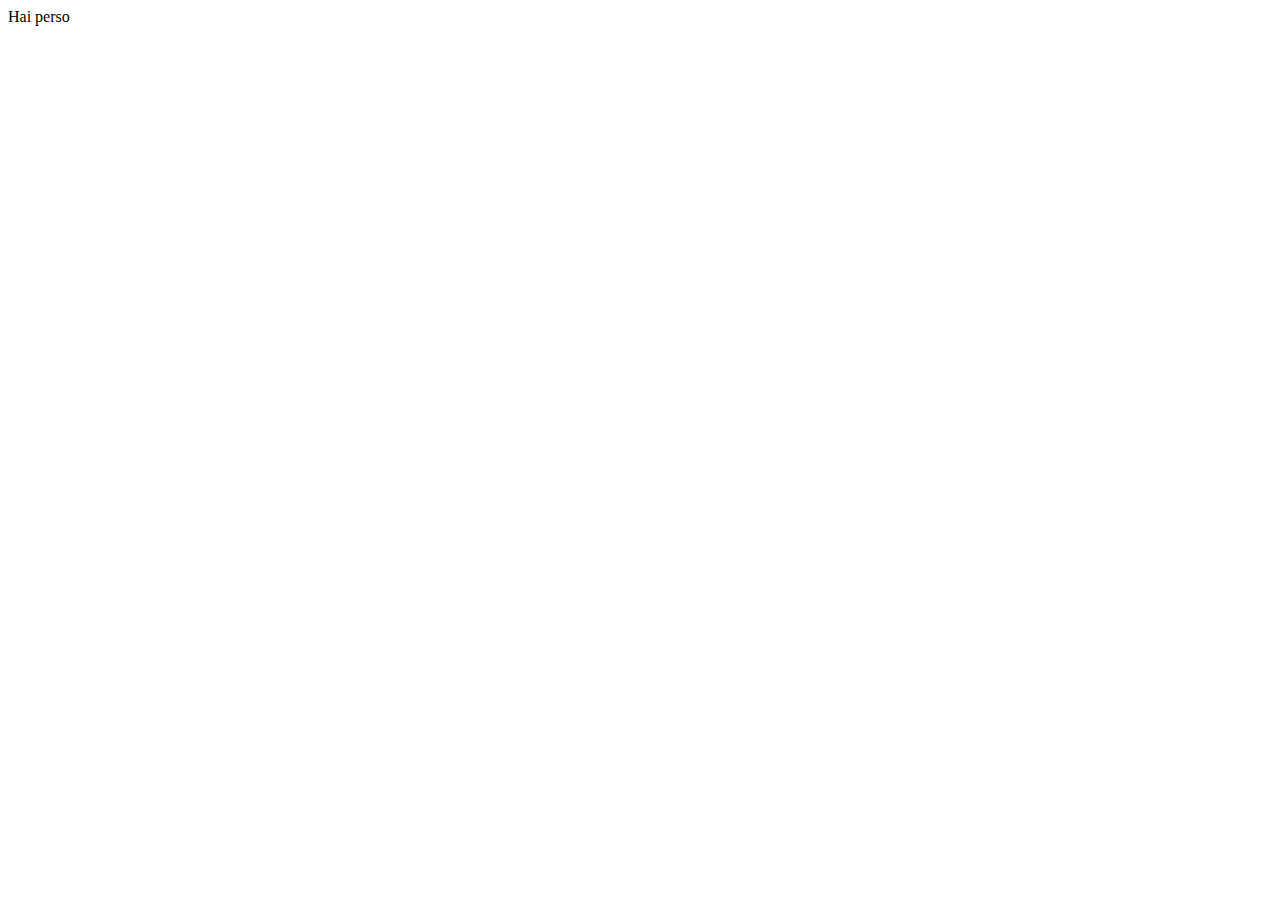
==== Dadi ex/index.html @ 095a3f89 "Esercizio dadi" ====
<!DOCTYPE html>
<html lang="en">
<head>
    <meta charset="UTF-8">
    <meta http-equiv="X-UA-Compatible" content="IE=edge">
    <meta name="viewport" content="width=device-width, initial-scale=1.0">
    <title>Ex dadi</title>
    <link rel="stylesheet" href="css/style.css">
</head>
<body>
    <div id="quiJs">

    </div>

<script type="text/javascript" src="js/script.js"></script>
</body>
</html>
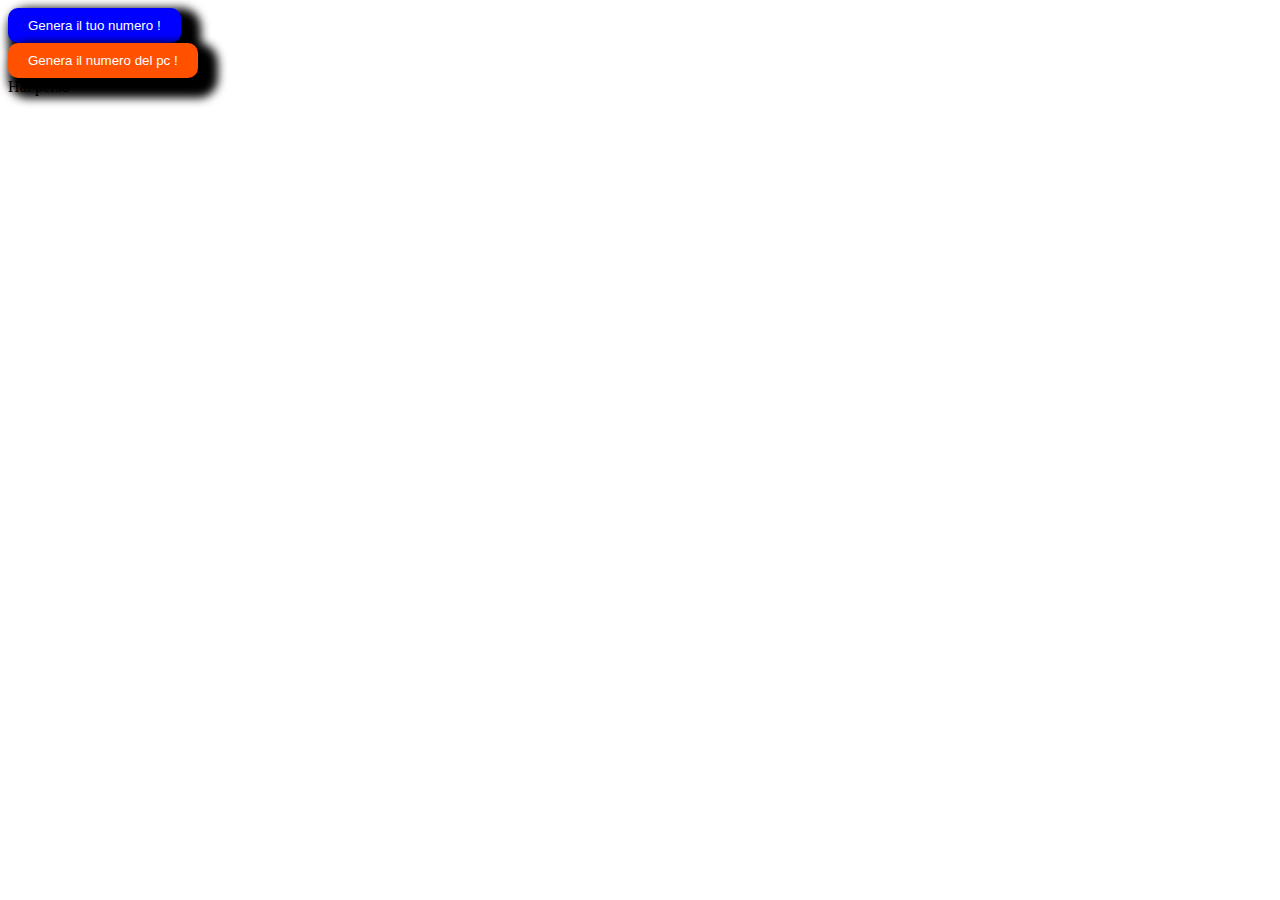
==== commit 27ed75b9: "ex. mail da sistemare" ====
--- a/Dadi ex/index.html
+++ b/Dadi ex/index.html
@@ -8,6 +8,27 @@
     <link rel="stylesheet" href="css/style.css">
 </head>
 <body>
+
+    <div id="bottoni">
+
+        <button id="genera_mn">
+            Genera il tuo numero !
+        </button>
+        <div id="mio_numero">
+    
+        </div>
+    
+    
+        <button id="genera_pcn">
+            Genera il numero del pc !
+        </button>
+    
+        <div id="numero_pc">
+    
+        </div>
+
+    </div>
+    
     <div id="quiJs">
 
     </div>
--- a/Dadi ex/css/style.css
+++ b/Dadi ex/css/style.css
@@ -0,0 +1,17 @@
+#genera_mn{
+    padding: 10px 20px;
+    background-color: blue;
+    color: white;
+    border-radius: 10px;
+    border-style: none;
+    box-shadow: 10px 10px 10px 10px black;
+}
+
+#genera_pcn{
+    padding: 10px 20px;
+    background-color: rgb(255, 81, 0);
+    color: white;
+    border-radius: 10px;
+    border-style: none;
+    box-shadow: 10px 10px 10px 10px black;
+}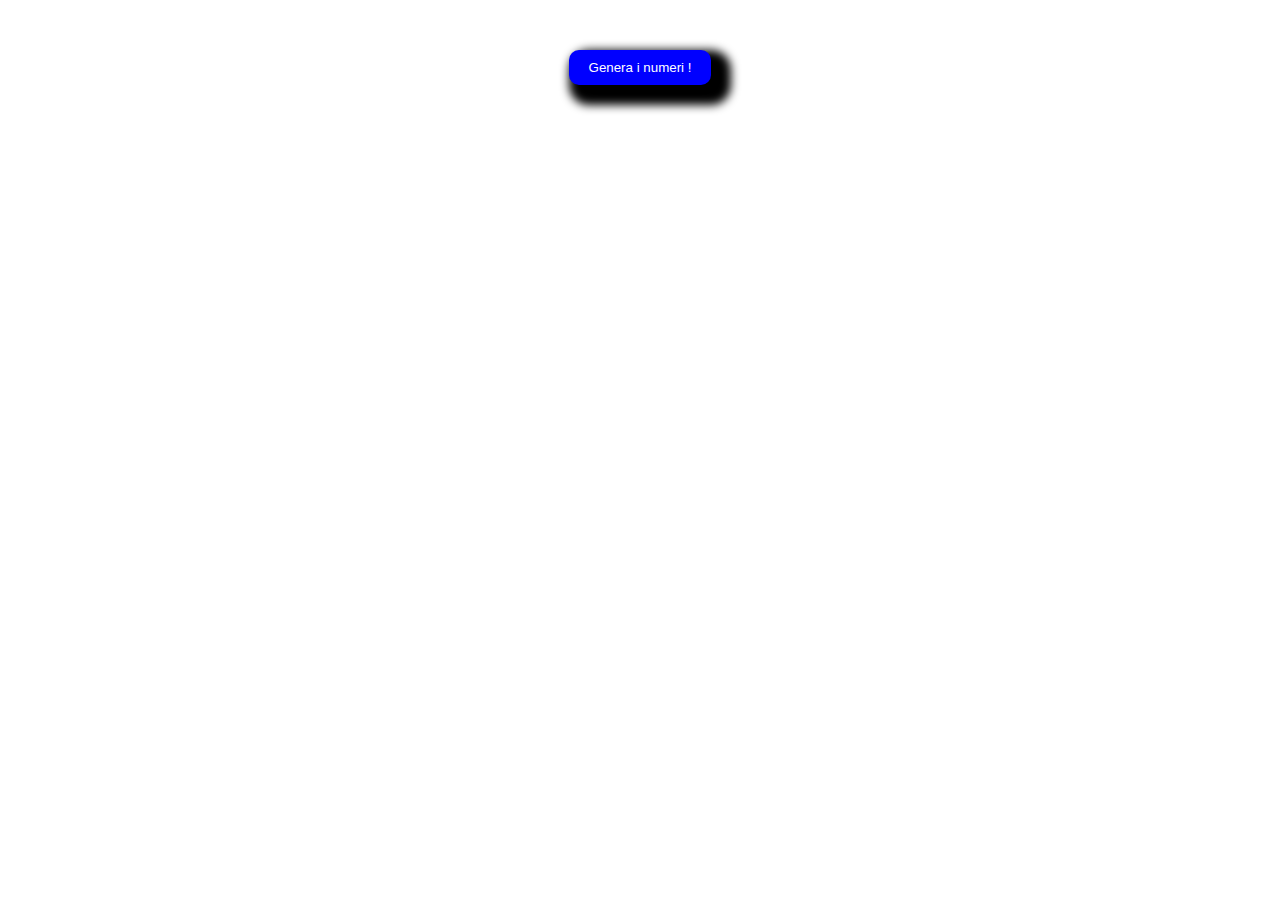
==== commit e7b9d370: "Modifiche gioco dadi" ====
--- a/Dadi ex/index.html
+++ b/Dadi ex/index.html
@@ -12,21 +12,21 @@
     <div id="bottoni">
 
         <button id="genera_mn">
-            Genera il tuo numero !
+            Genera i numeri !
         </button>
-        <div id="mio_numero">
+
+
+    </div>
+
+    <div id="numeri_random">
+
+         <div id="mio_numero">
     
         </div>
-    
-    
-        <button id="genera_pcn">
-            Genera il numero del pc !
-        </button>
-    
+
         <div id="numero_pc">
     
         </div>
-
     </div>
     
     <div id="quiJs">
--- a/Dadi ex/css/style.css
+++ b/Dadi ex/css/style.css
@@ -1,3 +1,9 @@
+#bottoni{
+    display: flex;
+    justify-content: center;
+    margin-top: 50px;
+}
+
 #genera_mn{
     padding: 10px 20px;
     background-color: blue;
@@ -7,11 +13,20 @@
     box-shadow: 10px 10px 10px 10px black;
 }
 
-#genera_pcn{
-    padding: 10px 20px;
-    background-color: rgb(255, 81, 0);
-    color: white;
-    border-radius: 10px;
-    border-style: none;
-    box-shadow: 10px 10px 10px 10px black;
+
+
+#quiJs{
+    margin-top: 100px;
+    text-align: center;
+    color: black;
+    font-size: 50px;
+}
+
+#numeri_random{
+    display: flex;
+    justify-content: space-around;
+    margin-top: 50px;
+}
+#mio_numero, #numero_pc{
+    font-size: 50px;
 }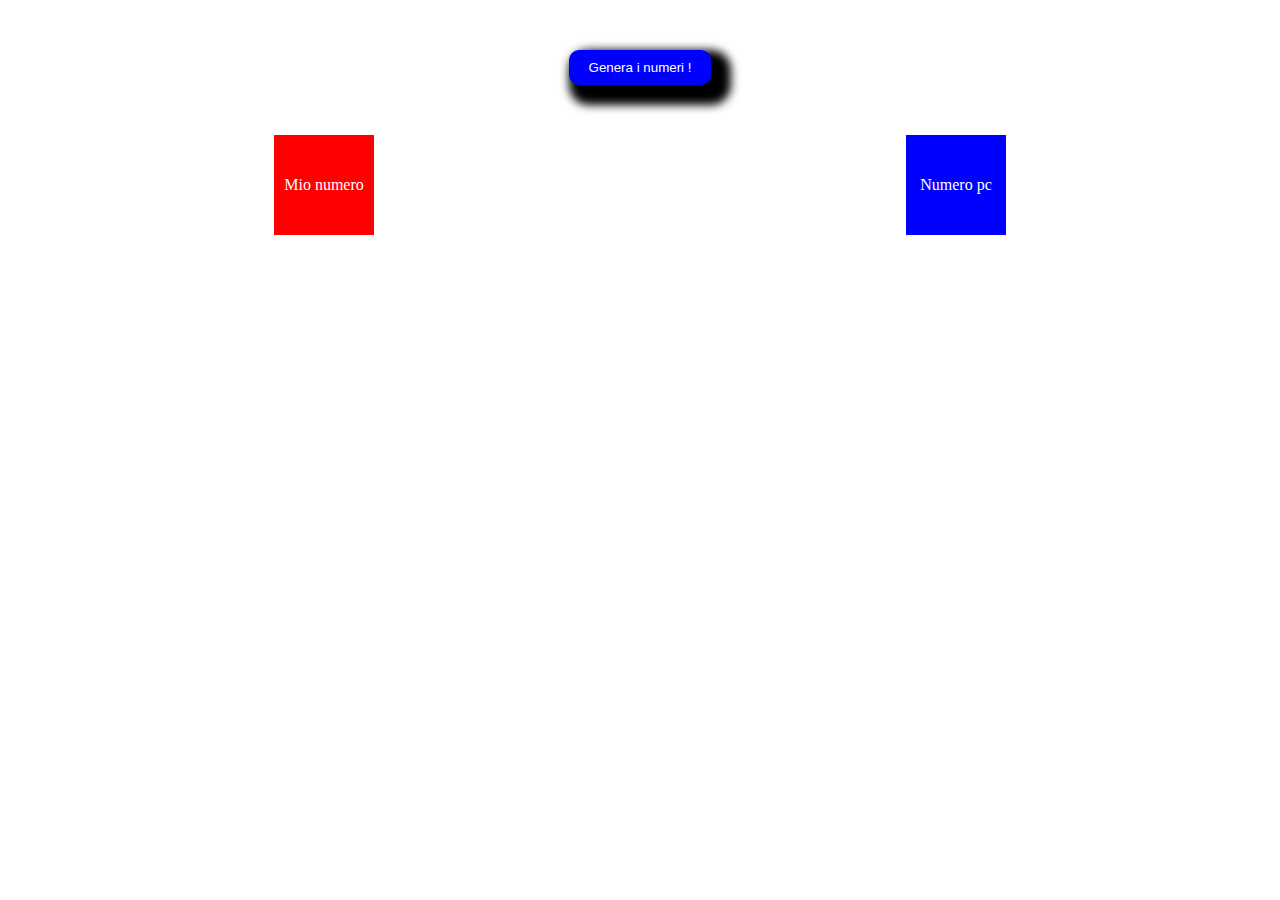
==== commit d2d69d84: "Corretto ex mail" ====
--- a/Dadi ex/index.html
+++ b/Dadi ex/index.html
@@ -20,12 +20,22 @@
 
     <div id="numeri_random">
 
-         <div id="mio_numero">
-    
+         <div id="mio_numero_style">
+            <div>
+                 Mio numero
+            </div>
+            <span id="mio_numero">
+
+            </span>
         </div>
 
-        <div id="numero_pc">
-    
+        <div id="numero_pc_style">
+            <div>
+                Numero pc
+           </div>
+           <span id="numero_pc">
+
+           </span>
         </div>
     </div>
     
--- a/Dadi ex/css/style.css
+++ b/Dadi ex/css/style.css
@@ -29,4 +29,24 @@
 }
 #mio_numero, #numero_pc{
     font-size: 50px;
+}
+#mio_numero_style {
+    width: 100px;
+    height: 100px;
+    display: flex;
+    flex-direction: column;
+    justify-content: center;
+    align-items: center;
+    background-color: red;
+    color: white;
+}
+#numero_pc_style{
+    width: 100px;
+    height: 100px;
+    display: flex;
+    flex-direction: column;
+    justify-content: center;
+    align-items: center;
+    background-color: blue;
+    color: white;
 }